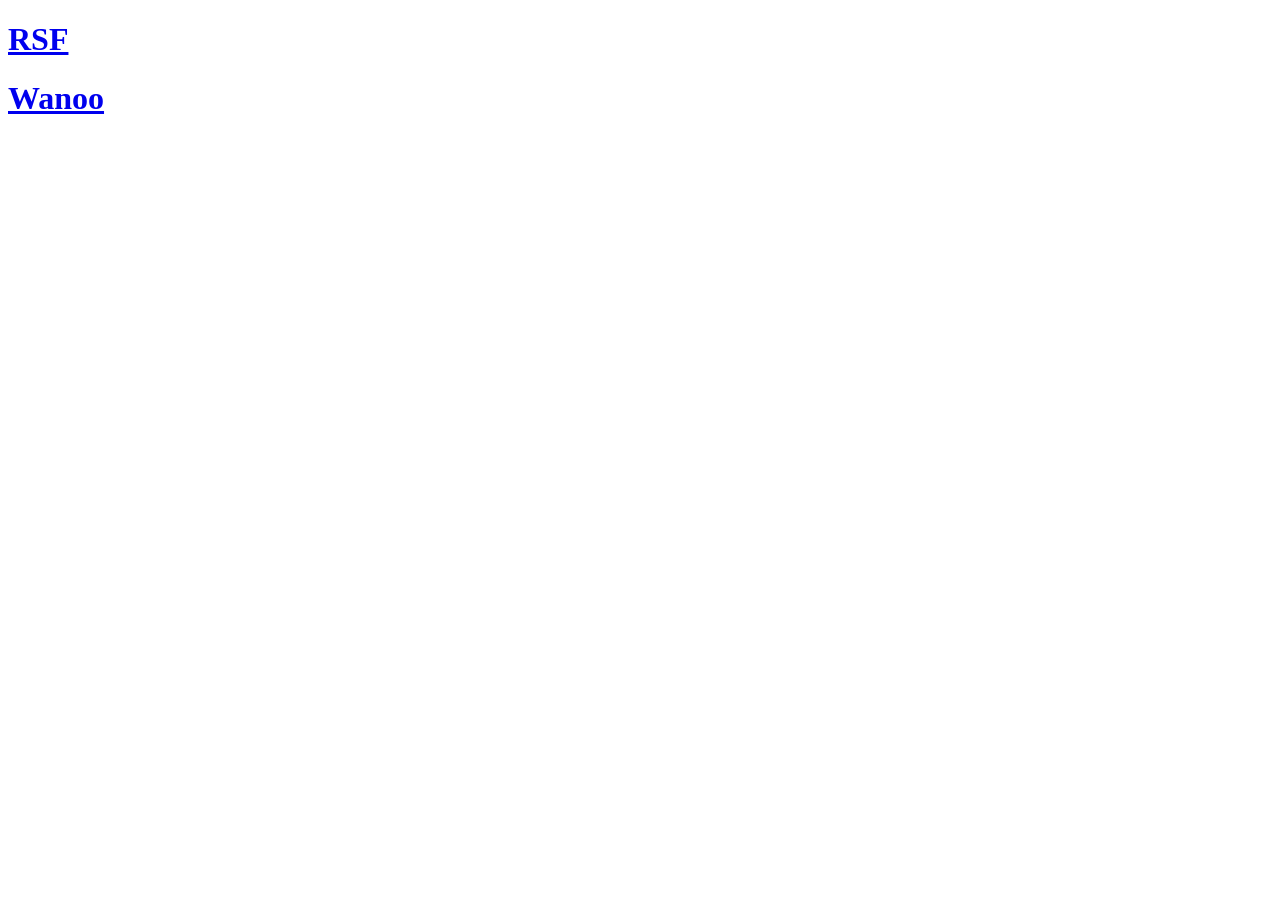
==== web/homepage.html @ 3a200778 "homepage tweak" ====
<!DOCTYPE html>
<html>
  <head>
    <meta charset="UTF-8">
    <meta name="viewport" content="width=device-width, initial-scale=1.0">
    <title>homepage</title>
    <link href="/log_style_mk.css" rel="stylesheet" type="text/css" media="all">
  </head>
<body>
<h1><a href="http://www.rallysimfans.hu">RSF</a></h1>
<h1><a href="https://channelsurfer.tv/"><ChannelSurfer</a></h1>
<h1><a href="https://wanoo.us">Wanoo</a></h1>
</body>
</html>
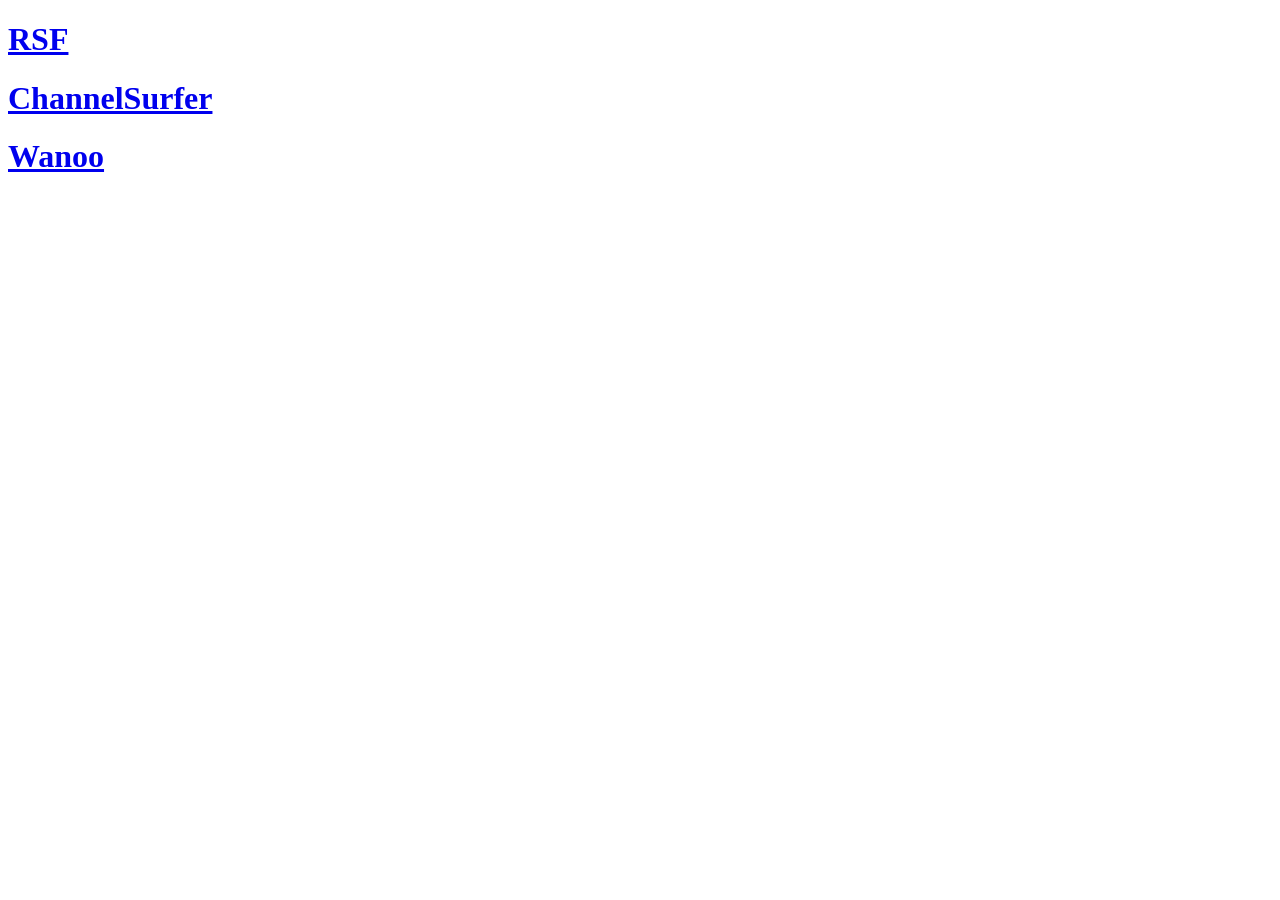
==== commit 78eb4cd3: "homepage line 11 fix unnecessary bracket" ====
--- a/web/homepage.html
+++ b/web/homepage.html
@@ -8,7 +8,7 @@
   </head>
 <body>
 <h1><a href="http://www.rallysimfans.hu">RSF</a></h1>
-<h1><a href="https://channelsurfer.tv/"><ChannelSurfer</a></h1>
+<h1><a href="https://channelsurfer.tv/">ChannelSurfer</a></h1>
 <h1><a href="https://wanoo.us">Wanoo</a></h1>
 </body>
 </html>
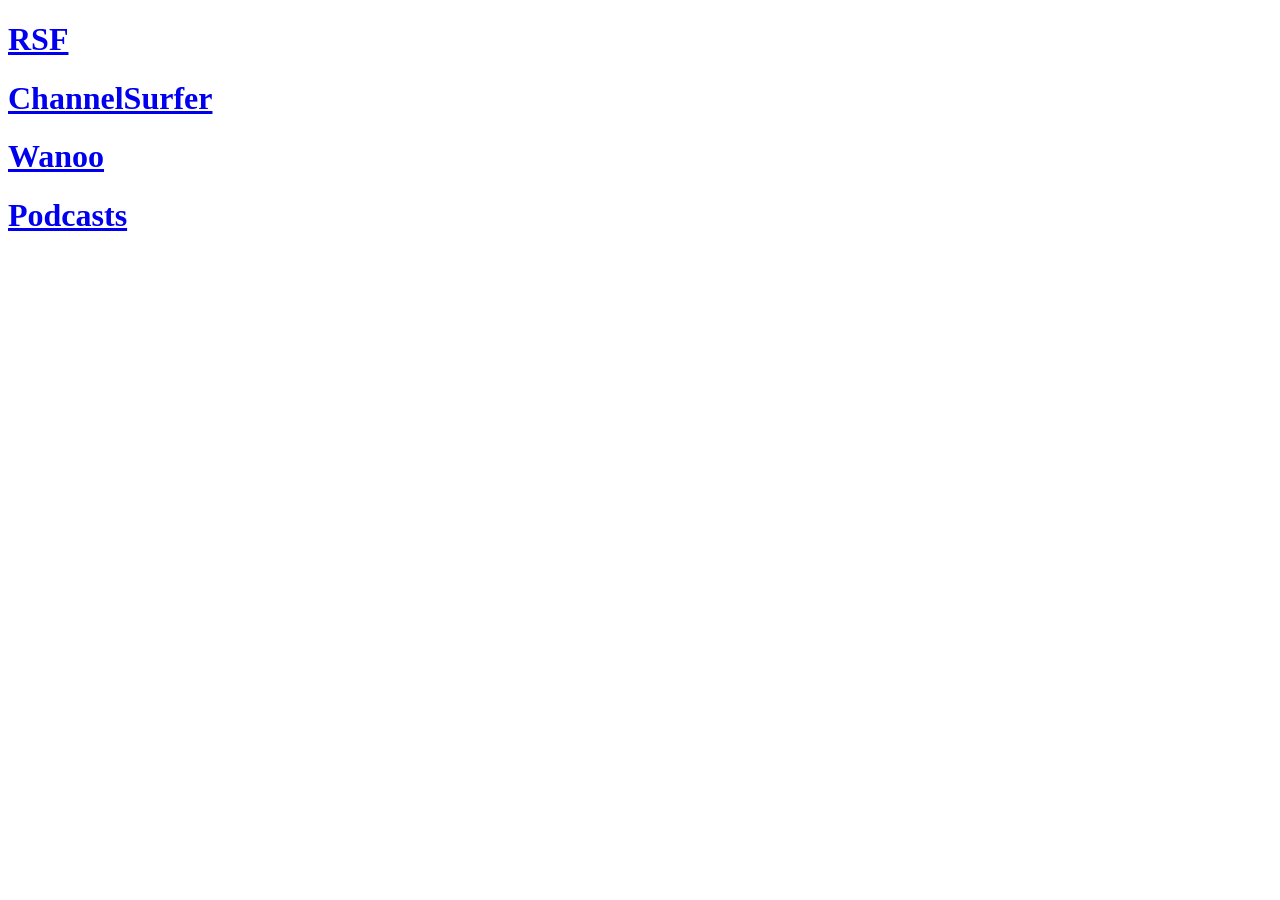
==== commit 47ffc6b2: "homepage add" ====
--- a/web/homepage.html
+++ b/web/homepage.html
@@ -7,8 +7,16 @@
     <link href="/log_style_mk.css" rel="stylesheet" type="text/css" media="all">
   </head>
 <body>
-<h1><a href="http://www.rallysimfans.hu">RSF</a></h1>
+<h1><a href="https://www.rallysimfans.hu/rbr/usersstats.php?user_stats=108918">RSF</a></h1>
 <h1><a href="https://channelsurfer.tv/">ChannelSurfer</a></h1>
 <h1><a href="https://wanoo.us">Wanoo</a></h1>
+<h1><a href="https://podcasts.apple.com/us/library/shows">Podcasts</a></h1>
+
+
+
+
+
+
+
 </body>
 </html>
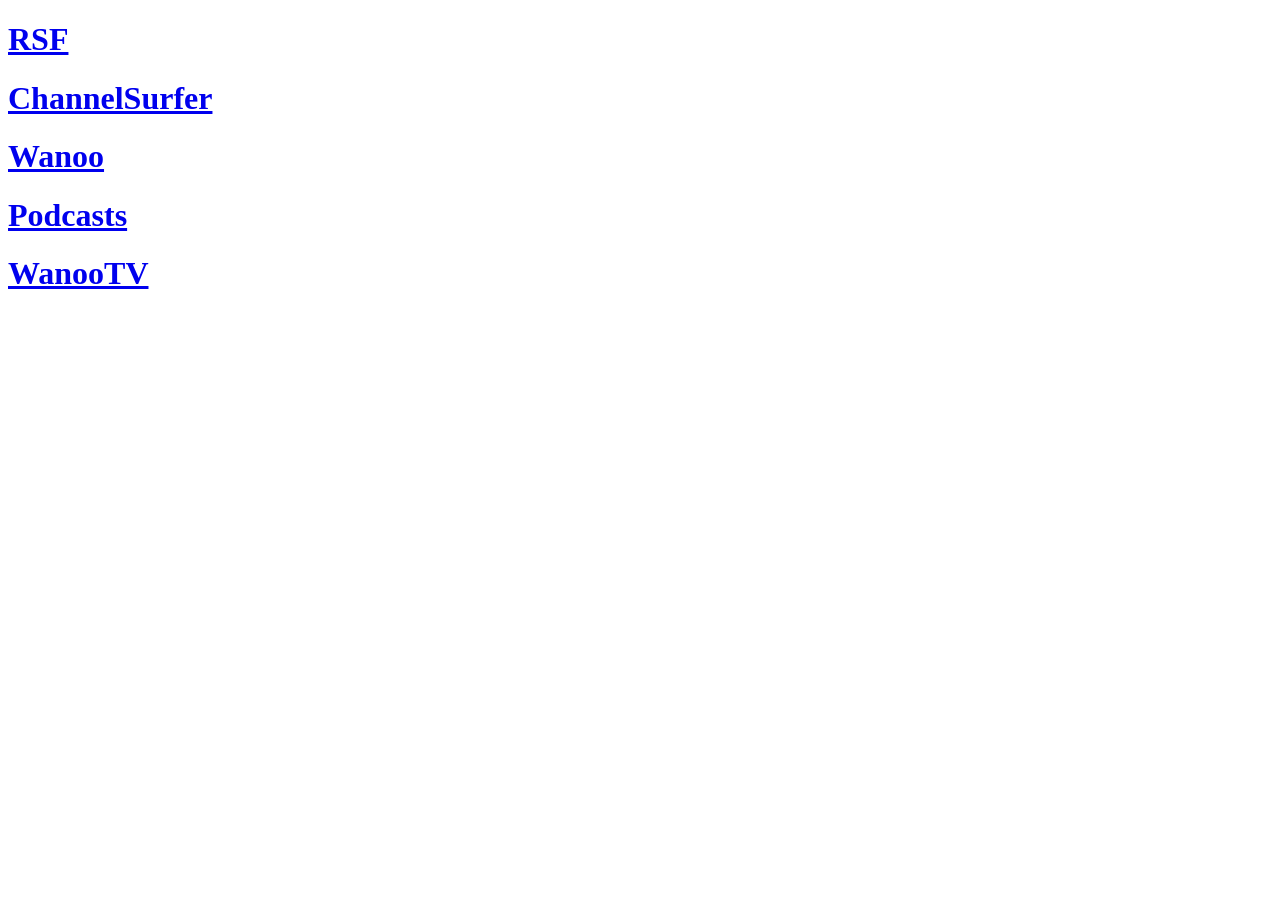
==== commit 53f09e57: "wanooTV to homepage" ====
--- a/web/homepage.html
+++ b/web/homepage.html
@@ -11,6 +11,7 @@
 <h1><a href="https://channelsurfer.tv/">ChannelSurfer</a></h1>
 <h1><a href="https://wanoo.us">Wanoo</a></h1>
 <h1><a href="https://podcasts.apple.com/us/library/shows">Podcasts</a></h1>
+<h1><a href="https://wanoo.us/jf.html">WanooTV</a></h1>
 
 
 
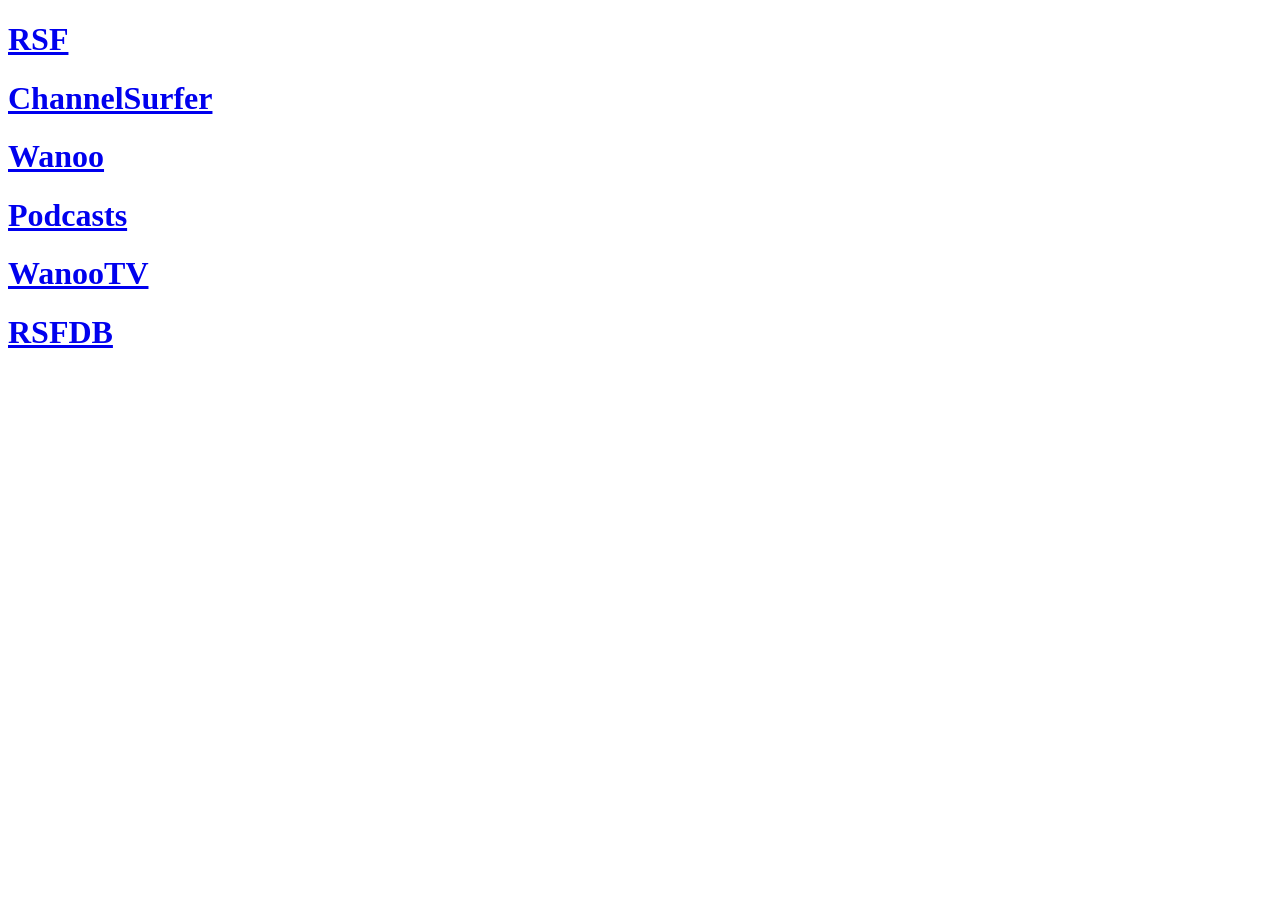
==== commit e1408e7a: "added rsfdb.app to homepage" ====
--- a/web/homepage.html
+++ b/web/homepage.html
@@ -12,7 +12,7 @@
 <h1><a href="https://wanoo.us">Wanoo</a></h1>
 <h1><a href="https://podcasts.apple.com/us/library/shows">Podcasts</a></h1>
 <h1><a href="https://wanoo.us/jf.html">WanooTV</a></h1>
-
+<h1><a href="https://rsfdb.app">RSFDB</a></h1>
 
 
 
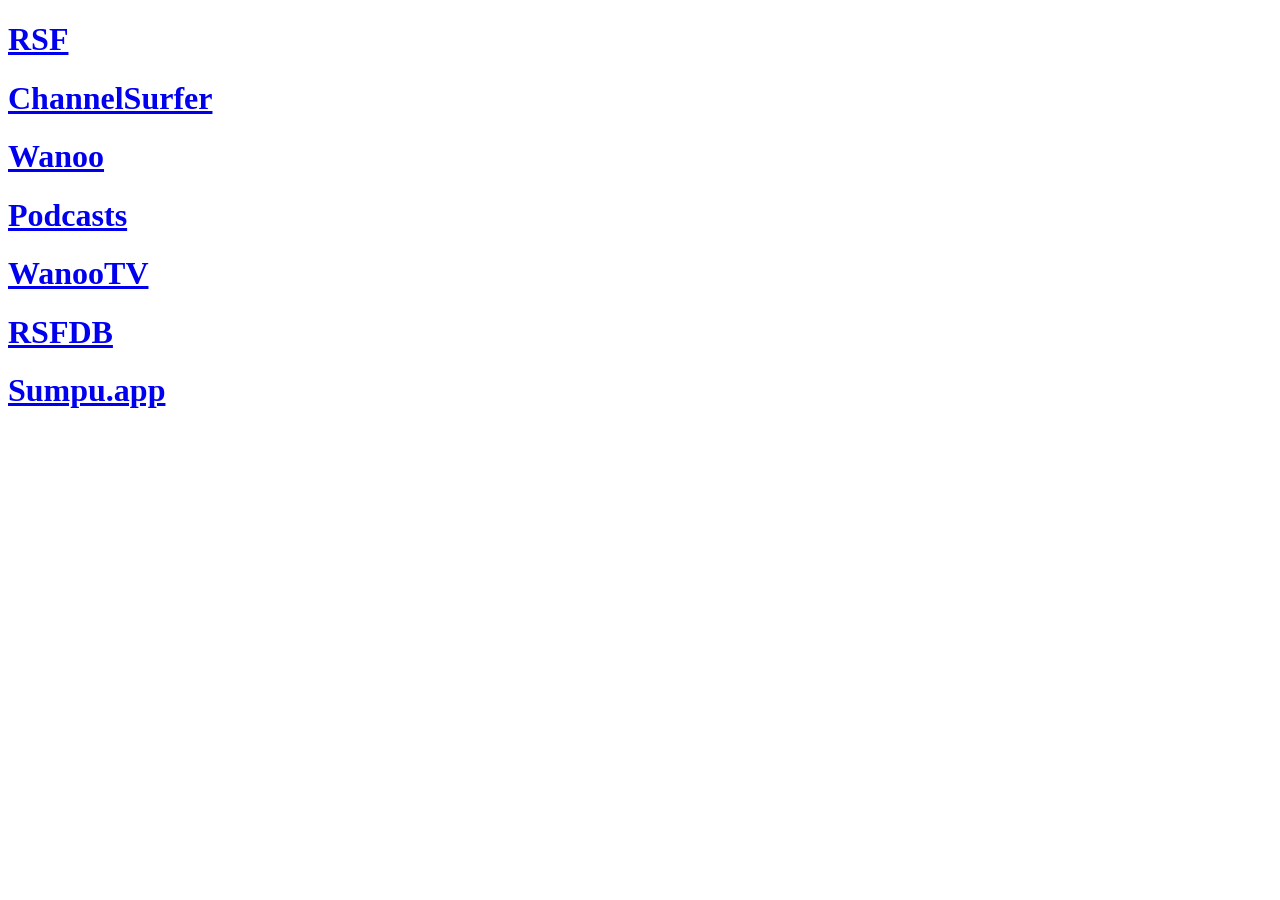
==== commit ecd7d5bd: "homepage update sumpu.app" ====
--- a/web/homepage.html
+++ b/web/homepage.html
@@ -13,7 +13,7 @@
 <h1><a href="https://podcasts.apple.com/us/library/shows">Podcasts</a></h1>
 <h1><a href="https://wanoo.us/jf.html">WanooTV</a></h1>
 <h1><a href="https://rsfdb.app">RSFDB</a></h1>
-
+<h1><a href="sumpu.app">Sumpu.app</a></h1>
 
 
 
